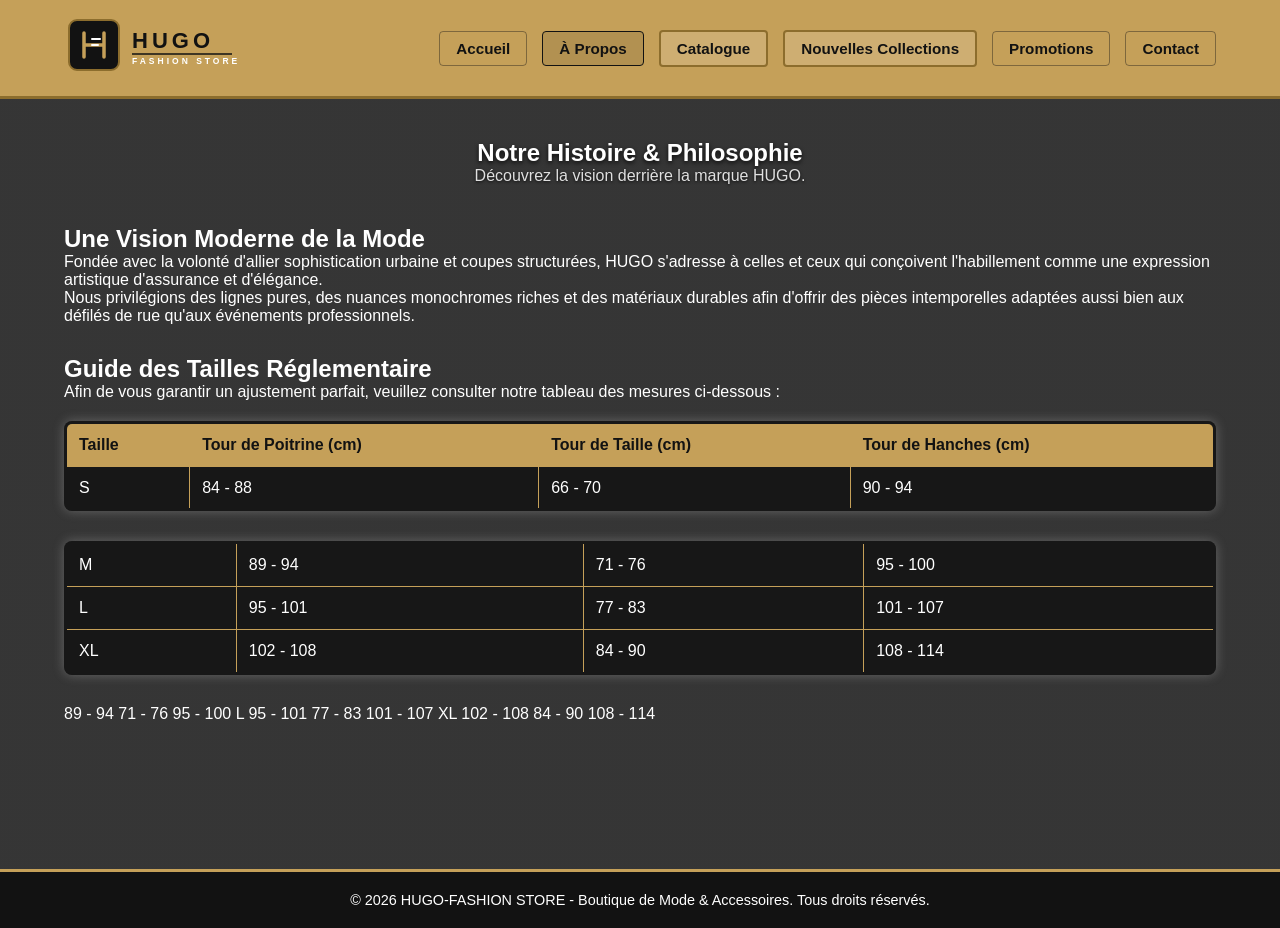
==== about.html @ 1c29c9a8 "Fichiers deplaces a la racine" ====
<!DOCTYPE html>
<html lang="fr">
<head>
    <meta charset="UTF-8">
    <meta name="viewport" content="width=device-width, initial-scale=1.0">
    <title>À Propos | HUGO-FASHION STORE</title>
    <link rel="stylesheet" href="style.css">
</head>
<body>
    <!-- NAVBAR AVEC LE VRAI LOGO SVG -->
    <header class="navbar">
        <!-- LOGO SVG HUGO -->
        <a href="index.html" class="logo">
            <svg width="240" height="60" viewBox="0 0 240 60" fill="none" xmlns="http://www.w3.org/2000/svg">
                <!-- Fond du symbole -->
                <rect x="5" y="5" width="50" height="50" rx="8" fill="#121212" stroke="#8C6D2D" stroke-width="2"/>
                
                <!-- Monogramme H & F Stylisé -->
                <path d="M20 18V42M40 18V42M20 30H40" stroke="#C5A059" stroke-width="3.5" stroke-linecap="round"/>
                <path d="M28 24H36M28 30H34" stroke="#FFFFFF" stroke-width="2" stroke-linecap="round"/>

                <!-- Texte HUGO -->
                <text x="68" y="33" fill="#121212" font-family="'Segoe UI', 'Montserrat', sans-serif" font-weight="900" font-size="22" letter-spacing="4">HUGO</text>
                
                <!-- Ligne séparatrice -->
                <line x1="68" y1="39" x2="168" y2="39" stroke="#121212" stroke-width="1.5"/>

                <!-- Sous-titre FASHION STORE -->
                <text x="68" y="49" fill="#FFFFFF" font-family="'Segoe UI', 'Montserrat', sans-serif" font-weight="700" font-size="8.5" letter-spacing="3">FASHION STORE</text>
            </svg>
        </a>

        <!-- MENU DE NAVIGATION -->
        <nav>
            <ul>
                <li><a href="index.html">Accueil</a></li>
                <li><a href="about.html" class="active">À Propos</a></li>
                <li><a href="catalogue.html">Catalogue</a></li>
                <li><a href="collections.html">Nouvelles Collections</a></li>
                <li><a href="promotions.html">Promotions</a></li>
                <li><a href="contact.html">Contact</a></li>
            </ul>
        </nav>
    </header>

    <main class="container">
        <section class="page-header">
            <h1>Notre Histoire & Philosophie</h1>
            <p>Découvrez la vision derrière la marque HUGO.</p>
        </section>

        <section class="content-block">
            <h2>Une Vision Moderne de la Mode</h2>
            <p>Fondée avec la volonté d'allier sophistication urbaine et coupes structurées, HUGO s'adresse à celles et ceux qui conçoivent l'habillement comme une expression artistique d'assurance et d'élégance.</p>
            <p>Nous privilégions des lignes pures, des nuances monochromes riches et des matériaux durables afin d'offrir des pièces intemporelles adaptées aussi bien aux défilés de rue qu'aux événements professionnels.</p>
        </section>

        <section class="content-block" style="margin-top: 30px;">
            <h2>Guide des Tailles Réglementaire</h2>
            <p>Afin de vous garantir un ajustement parfait, veuillez consulter notre tableau des mesures ci-dessous :</p>
            
            <table class="data-table">
                <thead>
                    <tr>
                        <th>Taille</th>
                        <th>Tour de Poitrine (cm)</th>
                        <th>Tour de Taille (cm)</th>
                        <th>Tour de Hanches (cm)</th>
                    </tr>
                </thead>
                <tbody>
                    <tr>
                        <td>S</td>
                        <td>84 - 88</td>
                        <td>66 - 70</td>
                        <td>90 - 94</td>
                    </tr>
                    <tr>
                       <table class="data-table">
                <tbody>
                    <tr>
                        <td>M</td>
                        <td>89 - 94</td>
                        <td>71 - 76</td>
                        <td>95 - 100</td>
                    </tr>
                    <tr>
                        <td>L</td>
                        <td>95 - 101</td>
                        <td>77 - 83</td>
                        <td>101 - 107</td>
                    </tr>
                    <tr>
                        <td>XL</td>
                        <td>102 - 108</td>
                        <td>84 - 90</td>
                        <td>108 - 114</td>
                    </tr>
                </tbody>
            </table>
                        <td>89 - 94</td>
                        <td>71 - 76</td>
                        <td>95 - 100</td>
                    </tr>
                    <tr>
                        <td>L</td>
                        <td>95 - 101</td>
                        <td>77 - 83</td>
                        <td>101 - 107</td>
                    </tr>
                    <tr>
                        <td>XL</td>
                        <td>102 - 108</td>
                        <td>84 - 90</td>
                        <td>108 - 114</td>
                    </tr>
                </tbody>
            </table>
        </section>
    </main>

    <footer>
        <p>&copy; 2026 HUGO-FASHION STORE - Boutique de Mode & Accessoires. Tous droits réservés.</p>
    </footer>
</body>
</html>
---- style.css ----
/* =========================================================
   1. RESET ET STYLES GÉNÉRAUX
   ========================================================= */

* {
    margin: 0;
    padding: 0;
    box-sizing: border-box;
    font-family: 'Segoe UI', Tahoma, Geneva, Verdana, sans-serif;
}

/* =========================================================
   FOND DE PAGE EN PLEIN ÉCRAN AVEC IMAGE ET OVERLAY
   ========================================================= */

body {
    margin: 0;
    padding: 0;
    min-height: 100vh;
    background-image: 
        linear-gradient(rgba(18, 18, 18, 0.85), rgba(18, 18, 18, 0.85)),
        url('shooting3.jpg'); 
    background-size: cover;
    background-position: center;
    background-repeat: no-repeat;
    background-attachment: fixed;
    color: #ffffff;
}

/* =========================================================
   2. BARRE DE NAVIGATION (NAVBAR) EN OR
   ========================================================= */

header.navbar, .navbar {
    background-color: #c5a059 !important;
    border-bottom: 3px solid #8c6d2d !important;
    padding: 15px 5%;
    display: flex;
    justify-content: space-between;
    align-items: center;
}

.navbar .logo {
    font-size: 1.5rem;
    font-weight: bold;
    letter-spacing: 2px;
    color: #121212 !important;
    text-decoration: none;
}

.navbar .logo span {
    color: #ffffff !important;
}

.navbar nav ul {
    list-style: none;
    display: flex;
    gap: 15px;
    align-items: center;
    margin: 0;
    padding: 0;
}

/* Base pour tous les liens du menu */
.navbar nav ul li a, nav a {
    display: inline-block;
    padding: 8px 16px;
    text-decoration: none;
    color: #121212;
    font-weight: 600;
    font-size: 0.95rem;
    border: 1px solid rgba(18, 18, 18, 0.4);
    border-radius: 4px;
    transition: all 0.3s ease;
}

/* Effet au survol (Hover) et pour la page active (Active) */
.navbar nav ul li a:hover,
.navbar nav ul li a.active {
    background-color: rgba(18, 18, 18, 0.1);
    border-color: #121212;
}

.navbar nav ul li a[href*="index"]:hover,
.navbar nav ul li a[href*="about"]:hover {
    color: #121212 !important;
    background-color: rgba(255, 255, 255, 0.2);
}

/* Liens : CATALOGUE et NOUVELLES COLLECTIONS CASÉS EN OR */
.navbar nav ul li a[href*="catalogue"],
.navbar nav ul li a[href*="collections"],
nav a[href*="catalogue"],
nav a[href*="collections"] {
    color: #121212 !important;
    border: 2px solid #8c6d2d !important;
    background-color: rgba(255, 255, 255, 0.15);
}

.navbar nav ul li a[href*="catalogue"]:hover,
.navbar nav ul li a[href*="collections"]:hover {
    background-color: #8c6d2d !important;
    color: #ffffff !important;
}

/* Liens : PROMOTIONS et CONTACT */
.navbar nav ul li a[href*="promotions"],
.navbar nav ul li a[href*="contact"],
nav a[href*="promotions"],
nav a[href*="contact"] {
    color: #121212 !important;
}

/* =========================================================
   3. SECTION ACCUEIL (HERO) ENCADRÉE EN OR
   ========================================================= */

.hero {
    background-color: #121212;
    color: #ffffff;
    text-align: center;
    padding: 70px 20px;
    border: 4px solid #c5a059 !important;
    margin: 20px 5%;
    border-radius: 8px;
    box-shadow: 0 0 15px rgba(197, 160, 89, 0.3);
}

.hero h1 {
    font-size: 2.2rem;
    letter-spacing: 1px;
    margin-bottom: 15px;
    color: #ffffff;
}

.hero p {
    font-size: 1.1rem;
    color: #e0e0e0;
    margin-bottom: 25px;
}

.hero .btn {
    display: inline-block;
    background-color: #c5a059 !important;
    color: #121212 !important;
    padding: 12px 25px;
    text-decoration: none;
    font-weight: bold;
    border-radius: 4px;
    border: 1px solid #8c6d2d;
    transition: all 0.3s ease;
}

.hero .btn:hover {
    background-color: #e5b869 !important;
    transform: scale(1.03);
}

/* =========================================================
   4. CONTENEUR & GRILLES PRODUITS
   ========================================================= */

.container {
    padding: 40px 5%;
    min-height: 80vh;
}

.page-header {
    text-align: center;
    margin-bottom: 40px;
}

.page-header h1, 
.page-header h2,
h1 {
    color: #ffffff !important;
    text-shadow: 0 2px 4px rgba(0, 0, 0, 0.8);
}

.page-header p {
    color: #e0e0e0 !important;
    text-shadow: 0 1px 3px rgba(0, 0, 0, 0.8);
}

.grid-3 {
    display: grid;
    grid-template-columns: repeat(auto-fit, minmax(280px, 1fr));
    gap: 25px;
    margin-top: 20px;
}

.grid-2 {
    display: grid;
    grid-template-columns: repeat(auto-fit, minmax(350px, 1fr));
    gap: 25px;
    align-items: center;
}

/* =========================================================
   BLOC CONTACTS DIRECTS (FOND SOMBRE)
   ========================================================= */

.card {
    background-color: #1a1a1a !important;
    border: 2px solid #333333 !important;
    color: #ffffff !important;
    border-radius: 8px;
    padding: 25px !important;
    box-shadow: 0 4px 15px rgba(0, 0, 0, 0.4);
}

.card h2, 
.card p, 
.card strong {
    color: #ffffff !important;
}

/* =========================================================
   IMAGES PRODUITS & PRIX
   ========================================================= */

.product-box img, 
.product-img {
    width: 100% !important;
    max-width: 100% !important;
    height: 200px !important;
    object-fit: cover !important;
    display: block;
    border-radius: 4px;
    margin-bottom: 15px;
}

.price {
    font-size: 1.1rem;
    font-weight: bold;
    color: #c5a059;
    margin-top: 10px;
}

/* =========================================================
   5. INTERFACE DES OFFRES & PROMOTIONS (CADRE EN OR)
   ========================================================= */

.promotions-container, 
.promo-section, 
.offers-block,
.promo-card,
.data-table {
    border: 3px solid #c5a059 !important;
    border-radius: 8px;
    box-shadow: 0 0 12px rgba(253, 253, 253, 0.25);
}

.data-table {
    width: 100%;
    border-collapse: collapse;
    margin-top: 20px;
    margin-bottom: 30px;
    overflow: hidden;
    background-color: rgba(18, 18, 18, 0.85);
}

.data-table th, .data-table td {
    border: 1px solid #c5a059;
    padding: 12px;
    text-align: left;
}

.data-table th {
    background-color: #c5a059 !important;
    color: #121212 !important;
    font-weight: bold;
}

.badge {
    position: absolute;
    top: 10px;
    right: 10px;
    background-color: #c5a059;
    color: #121212;
    padding: 4px 8px;
    font-size: 0.8rem;
    font-weight: bold;
    border-radius: 3px;
}

/* =========================================================
   6. CONTACT & BOUTONS (VERT WHATSAPP & BOUTON ENVOYER)
   ========================================================= */

.contact-form-container, form, .form-container {
    max-width: 550px !important;
    margin: 0 auto !important;
    background-color: #1a1a1a !important;
    border: 2px solid #333333 !important;
    color: #ffffff;
    border-radius: 8px;
    padding: 20px 25px !important;
}

.form-group {
    margin-bottom: 20px;
}

.form-group label {
    display: block;
    margin-bottom: 8px;
    font-weight: bold;
}

input, select, textarea {
    width: 100%;
    background-color: #ffffff !important;
    border: 1px solid #121212 !important;
    color: #000000 !important;
    border-radius: 5px;
    padding: 8px 12px !important;
    font-size: 0.95rem;
}

/* Style du bouton WhatsApp */
.whatsapp-btn, 
button[onclick*="whatsapp"], 
a[href*="whatsapp"],
.contact-info button {
    background-color: #ffffff !important;
    color: #ffffff !important;
    border: none !important;
    padding: 12px 20px;
    font-weight: bold;
    border-radius: 5px;
    cursor: pointer;
    transition: all 0.3s ease;
    display: inline-block;
    text-decoration: none;
}

.whatsapp-btn:hover, 
button[onclick*="whatsapp"]:hover, 
a[href*="whatsapp"]:hover {
    background-color: #ffffff !important;
    transform: scale(1.02);
}

/* Bouton Envoyer -> Vert au survol / clic */
button[type="submit"], 
input[type="submit"], 
.btn-submit {
    width: 100%;
    background-color: #25D366;
    color: #121212;
    padding: 14px 20px;
    border: none;
    font-weight: bold;
    border-radius: 5px;
    cursor: pointer;
    transition: all 0.3s ease;
}

button[type="submit"]:hover, 
button[type="submit"]:active,
input[type="submit"]:hover,
input[type="submit"]:active,
.btn-submit:hover,
.btn-submit:active {
    background-color: #1eb954 !important;
    color: #ffffff !important;
}

/* =========================================================
   STYLE DES CADRES PRODUITS EN BAS (COLLECTIONS & AUTRES)
   ========================================================= */

.product-grid, .collections-grid {
    display: grid;
    grid-template-columns: repeat(auto-fit, minmax(280px, 1fr));
    gap: 20px;
    margin-top: 25px;
}

.product-card, .card-product, .product-box {
    background: rgba(18, 18, 18, 0.75);
    border: 1.5px solid #8C6D2D;
    border-radius: 12px;
    padding: 20px;
    text-align: left;
    backdrop-filter: blur(8px);
    box-shadow: 0 4px 15px rgba(0, 0, 0, 0.4);
    transition: transform 0.3s ease, border-color 0.3s ease;
    position: relative;
}

.product-card:hover, .card-product:hover, .product-box:hover {
    transform: translateY(-5px);
    border-color: #C5A059;
}

.product-card h3, .card-product h3, .product-box h3 {
    color: #FFFFFF;
    font-size: 1.1rem;
    margin-bottom: 5px;
}

.product-card h4, .card-product h4 {
    color: #C5A059;
    font-size: 0.85rem;
    text-transform: uppercase;
    letter-spacing: 1px;
    margin-bottom: 10px;
}

.product-card .price, .card-product .price, .product-box .price {
    color: #C5A059;
    font-weight: 700;
    font-size: 1.1rem;
    margin-top: 10px;
}

/* Placeholders pour images */
.img-placeholder {
    width: 100%;
    height: 180px;
    background-color: #2a2a2a;
    border: 1px dashed #c5a059;
    display: flex;
    align-items: center;
    justify-content: center;
    color: #c5a059;
    font-weight: bold;
    border-radius: 6px;
    margin-bottom: 15px;
}

.large-placeholder {
    height: 280px;
}

/* =========================================================
   7. FOOTER
   ========================================================= */

footer {
    background-color: #121212;
    color: #ffffff;
    text-align: center;
    padding: 20px;
    margin-top: 50px;
    border-top: 3px solid #c5a059;
    font-size: 0.9rem;
}
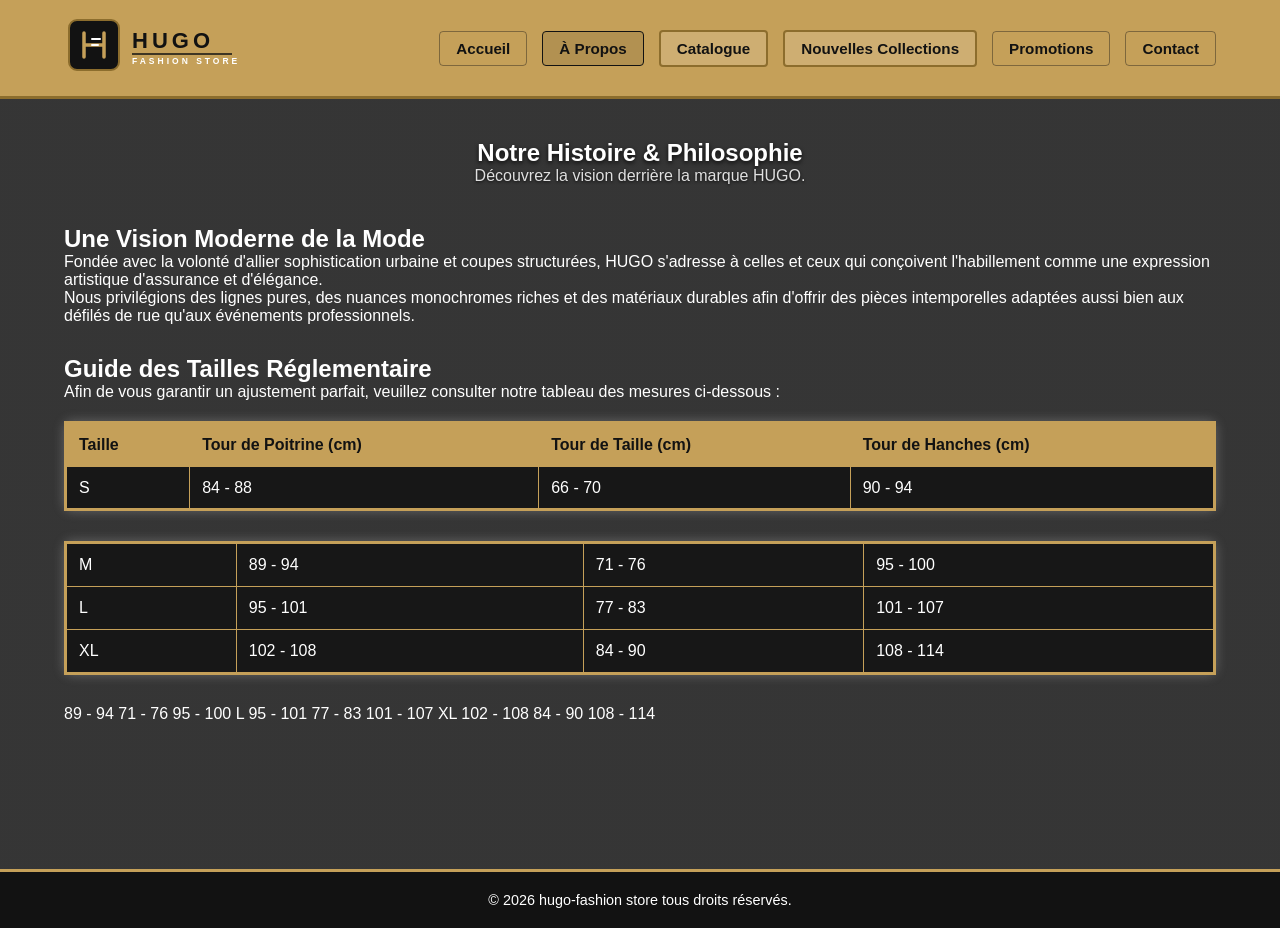
==== commit 64c24fe2: "Correction CSS hero, menu mobile et nettoyage footer about.html" ====
--- a/about.html
+++ b/about.html
@@ -120,7 +120,7 @@
     </main>
 
     <footer>
-        <p>&copy; 2026 HUGO-FASHION STORE - Boutique de Mode & Accessoires. Tous droits réservés.</p>
+        <p>&copy; 2026 hugo-fashion store tous droits réservés.</p>
     </footer>
 </body>
 </html>
--- a/style.css
+++ b/style.css
@@ -1,17 +1,12 @@
 /* =========================================================
    1. RESET ET STYLES GÉNÉRAUX
    ========================================================= */
-
 * {
     margin: 0;
     padding: 0;
     box-sizing: border-box;
     font-family: 'Segoe UI', Tahoma, Geneva, Verdana, sans-serif;
 }
-
-/* =========================================================
-   FOND DE PAGE EN PLEIN ÉCRAN AVEC IMAGE ET OVERLAY
-   ========================================================= */
 
 body {
     margin: 0;
@@ -28,9 +23,8 @@
 }
 
 /* =========================================================
-   2. BARRE DE NAVIGATION (NAVBAR) EN OR
-   ========================================================= */
-
+   2. BARRE DE NAVIGATION (NAVBAR)
+   ========================================================= */
 header.navbar, .navbar {
     background-color: #c5a059 !important;
     border-bottom: 3px solid #8c6d2d !important;
@@ -38,6 +32,7 @@
     display: flex;
     justify-content: space-between;
     align-items: center;
+    position: relative;
 }
 
 .navbar .logo {
@@ -46,10 +41,6 @@
     letter-spacing: 2px;
     color: #121212 !important;
     text-decoration: none;
-}
-
-.navbar .logo span {
-    color: #ffffff !important;
 }
 
 .navbar nav ul {
@@ -61,7 +52,6 @@
     padding: 0;
 }
 
-/* Base pour tous les liens du menu */
 .navbar nav ul li a, nav a {
     display: inline-block;
     padding: 8px 16px;
@@ -74,20 +64,13 @@
     transition: all 0.3s ease;
 }
 
-/* Effet au survol (Hover) et pour la page active (Active) */
 .navbar nav ul li a:hover,
 .navbar nav ul li a.active {
     background-color: rgba(18, 18, 18, 0.1);
     border-color: #121212;
 }
 
-.navbar nav ul li a[href*="index"]:hover,
-.navbar nav ul li a[href*="about"]:hover {
-    color: #121212 !important;
-    background-color: rgba(255, 255, 255, 0.2);
-}
-
-/* Liens : CATALOGUE et NOUVELLES COLLECTIONS CASÉS EN OR */
+/* Liens stylisés */
 .navbar nav ul li a[href*="catalogue"],
 .navbar nav ul li a[href*="collections"],
 nav a[href*="catalogue"],
@@ -103,55 +86,102 @@
     color: #ffffff !important;
 }
 
-/* Liens : PROMOTIONS et CONTACT */
-.navbar nav ul li a[href*="promotions"],
-.navbar nav ul li a[href*="contact"],
-nav a[href*="promotions"],
-nav a[href*="contact"] {
-    color: #121212 !important;
-}
-
-/* =========================================================
-   3. SECTION ACCUEIL (HERO) ENCADRÉE EN OR
-   ========================================================= */
-
+/* =========================================================
+   BOUTON HAMBURGER (SOMBRE & VISIBLE SUR MOBILE)
+   ========================================================= */
+.menu-toggle {
+    display: none;
+    flex-direction: column !important;
+    justify-content: space-around !important;
+    width: 50px !important;
+    height: 45px !important;
+    min-width: 50px !important;
+    min-height: 45px !important;
+    background: #121212 !important;
+    border: 2px solid #8C6D2D !important;
+    border-radius: 8px !important;
+    cursor: pointer !important;
+    padding: 8px !important;
+    z-index: 1001 !important;
+    box-sizing: border-box !important;
+}
+
+.menu-toggle .bar {
+    height: 4px !important;
+    width: 100% !important;
+    background-color: #C5A059 !important;
+    border-radius: 3px !important;
+    transition: all 0.3s ease-in-out !important;
+    display: block !important;
+}
+
+/* Animation de transformation en X */
+.menu-toggle.open .bar:nth-child(1) {
+    transform: translateY(10px) rotate(45deg) !important;
+}
+
+.menu-toggle.open .bar:nth-child(2) {
+    opacity: 0 !important;
+}
+
+.menu-toggle.open .bar:nth-child(3) {
+    transform: translateY(-10px) rotate(-45deg) !important;
+}
+
+/* =========================================================
+   3. SECTION ACCUEIL (HERO) PARFAITEMENT CENTRÉE & RESPONSIVE
+   ========================================================= */
 .hero {
     background-color: #121212;
     color: #ffffff;
+    
+    /* Centrage Flexbox */
+    display: flex;
+    flex-direction: column;
+    justify-content: center;
+    align-items: center;
     text-align: center;
-    padding: 70px 20px;
+    
+    min-height: 65vh;
+    padding: 60px 20px;
     border: 4px solid #c5a059 !important;
-    margin: 20px 5%;
+    margin: 30px 5%;
     border-radius: 8px;
     box-shadow: 0 0 15px rgba(197, 160, 89, 0.3);
+    box-sizing: border-box;
 }
 
 .hero h1 {
-    font-size: 2.2rem;
+    font-size: clamp(1.8rem, 5vw, 2.8rem);
+    font-weight: 800;
+    line-height: 1.2;
     letter-spacing: 1px;
     margin-bottom: 15px;
     color: #ffffff;
+    max-width: 850px;
 }
 
 .hero p {
-    font-size: 1.1rem;
+    font-size: clamp(1rem, 2.5vw, 1.2rem);
+    line-height: 1.5;
     color: #e0e0e0;
     margin-bottom: 25px;
-}
-
-.hero .btn {
+    max-width: 600px;
+}
+
+.hero .btn, .btn-main {
     display: inline-block;
     background-color: #c5a059 !important;
     color: #121212 !important;
-    padding: 12px 25px;
+    padding: 12px 30px;
     text-decoration: none;
     font-weight: bold;
-    border-radius: 4px;
+    border-radius: 5px;
     border: 1px solid #8c6d2d;
     transition: all 0.3s ease;
 }
 
-.hero .btn:hover {
+.hero .btn:hover, .btn-main:hover {
     background-color: #e5b869 !important;
     transform: scale(1.03);
 }
@@ -159,7 +189,6 @@
 /* =========================================================
    4. CONTENEUR & GRILLES PRODUITS
    ========================================================= */
-
 .container {
     padding: 40px 5%;
     min-height: 80vh;
@@ -170,9 +199,7 @@
     margin-bottom: 40px;
 }
 
-.page-header h1, 
-.page-header h2,
-h1 {
+.page-header h1, .page-header h2, h1 {
     color: #ffffff !important;
     text-shadow: 0 2px 4px rgba(0, 0, 0, 0.8);
 }
@@ -182,51 +209,51 @@
     text-shadow: 0 1px 3px rgba(0, 0, 0, 0.8);
 }
 
-.grid-3 {
+.grid-3, .featured-grid, .product-grid, .collections-grid {
     display: grid;
-    grid-template-columns: repeat(auto-fit, minmax(280px, 1fr));
+    grid-template-columns: repeat(auto-fit, minmax(260px, 1fr));
     gap: 25px;
-    margin-top: 20px;
+    margin-top: 25px;
 }
 
 .grid-2 {
     display: grid;
-    grid-template-columns: repeat(auto-fit, minmax(350px, 1fr));
+    grid-template-columns: repeat(auto-fit, minmax(320px, 1fr));
     gap: 25px;
     align-items: center;
 }
 
-/* =========================================================
-   BLOC CONTACTS DIRECTS (FOND SOMBRE)
-   ========================================================= */
-
-.card {
-    background-color: #1a1a1a !important;
-    border: 2px solid #333333 !important;
-    color: #ffffff !important;
-    border-radius: 8px;
-    padding: 25px !important;
+/* Blocs cartes & produits */
+.card, .product-card, .card-product, .product-box {
+    background: rgba(18, 18, 18, 0.85) !important;
+    border: 1.5px solid #8C6D2D !important;
+    border-radius: 12px;
+    padding: 20px !important;
+    text-align: left;
+    backdrop-filter: blur(8px);
     box-shadow: 0 4px 15px rgba(0, 0, 0, 0.4);
-}
-
-.card h2, 
-.card p, 
-.card strong {
-    color: #ffffff !important;
-}
-
-/* =========================================================
-   IMAGES PRODUITS & PRIX
-   ========================================================= */
-
-.product-box img, 
-.product-img {
+    transition: transform 0.3s ease, border-color 0.3s ease;
+    position: relative;
+}
+
+.product-card:hover, .card-product:hover, .product-box:hover {
+    transform: translateY(-5px);
+    border-color: #C5A059 !important;
+}
+
+.product-card h3, .card-product h3, .product-box h3 {
+    color: #FFFFFF;
+    font-size: 1.1rem;
+    margin-bottom: 5px;
+}
+
+.product-box img, .product-img {
     width: 100% !important;
     max-width: 100% !important;
     height: 200px !important;
     object-fit: cover !important;
     display: block;
-    border-radius: 4px;
+    border-radius: 6px;
     margin-bottom: 15px;
 }
 
@@ -238,14 +265,9 @@
 }
 
 /* =========================================================
-   5. INTERFACE DES OFFRES & PROMOTIONS (CADRE EN OR)
-   ========================================================= */
-
-.promotions-container, 
-.promo-section, 
-.offers-block,
-.promo-card,
-.data-table {
+   5. OFFRES, TABLEAUX & FORMULAIRES
+   ========================================================= */
+.promotions-container, .promo-section, .offers-block, .promo-card, .data-table {
     border: 3px solid #c5a059 !important;
     border-radius: 8px;
     box-shadow: 0 0 12px rgba(253, 253, 253, 0.25);
@@ -256,7 +278,6 @@
     border-collapse: collapse;
     margin-top: 20px;
     margin-bottom: 30px;
-    overflow: hidden;
     background-color: rgba(18, 18, 18, 0.85);
 }
 
@@ -271,22 +292,6 @@
     color: #121212 !important;
     font-weight: bold;
 }
-
-.badge {
-    position: absolute;
-    top: 10px;
-    right: 10px;
-    background-color: #c5a059;
-    color: #121212;
-    padding: 4px 8px;
-    font-size: 0.8rem;
-    font-weight: bold;
-    border-radius: 3px;
-}
-
-/* =========================================================
-   6. CONTACT & BOUTONS (VERT WHATSAPP & BOUTON ENVOYER)
-   ========================================================= */
 
 .contact-form-container, form, .form-container {
     max-width: 550px !important;
@@ -318,34 +323,8 @@
     font-size: 0.95rem;
 }
 
-/* Style du bouton WhatsApp */
-.whatsapp-btn, 
-button[onclick*="whatsapp"], 
-a[href*="whatsapp"],
-.contact-info button {
-    background-color: #ffffff !important;
-    color: #ffffff !important;
-    border: none !important;
-    padding: 12px 20px;
-    font-weight: bold;
-    border-radius: 5px;
-    cursor: pointer;
-    transition: all 0.3s ease;
-    display: inline-block;
-    text-decoration: none;
-}
-
-.whatsapp-btn:hover, 
-button[onclick*="whatsapp"]:hover, 
-a[href*="whatsapp"]:hover {
-    background-color: #ffffff !important;
-    transform: scale(1.02);
-}
-
-/* Bouton Envoyer -> Vert au survol / clic */
-button[type="submit"], 
-input[type="submit"], 
-.btn-submit {
+/* Bouton Envoyer */
+button[type="submit"], input[type="submit"], .btn-submit {
     width: 100%;
     background-color: #25D366;
     color: #121212;
@@ -357,63 +336,9 @@
     transition: all 0.3s ease;
 }
 
-button[type="submit"]:hover, 
-button[type="submit"]:active,
-input[type="submit"]:hover,
-input[type="submit"]:active,
-.btn-submit:hover,
-.btn-submit:active {
+button[type="submit"]:hover, input[type="submit"]:hover, .btn-submit:hover {
     background-color: #1eb954 !important;
     color: #ffffff !important;
-}
-
-/* =========================================================
-   STYLE DES CADRES PRODUITS EN BAS (COLLECTIONS & AUTRES)
-   ========================================================= */
-
-.product-grid, .collections-grid {
-    display: grid;
-    grid-template-columns: repeat(auto-fit, minmax(280px, 1fr));
-    gap: 20px;
-    margin-top: 25px;
-}
-
-.product-card, .card-product, .product-box {
-    background: rgba(18, 18, 18, 0.75);
-    border: 1.5px solid #8C6D2D;
-    border-radius: 12px;
-    padding: 20px;
-    text-align: left;
-    backdrop-filter: blur(8px);
-    box-shadow: 0 4px 15px rgba(0, 0, 0, 0.4);
-    transition: transform 0.3s ease, border-color 0.3s ease;
-    position: relative;
-}
-
-.product-card:hover, .card-product:hover, .product-box:hover {
-    transform: translateY(-5px);
-    border-color: #C5A059;
-}
-
-.product-card h3, .card-product h3, .product-box h3 {
-    color: #FFFFFF;
-    font-size: 1.1rem;
-    margin-bottom: 5px;
-}
-
-.product-card h4, .card-product h4 {
-    color: #C5A059;
-    font-size: 0.85rem;
-    text-transform: uppercase;
-    letter-spacing: 1px;
-    margin-bottom: 10px;
-}
-
-.product-card .price, .card-product .price, .product-box .price {
-    color: #C5A059;
-    font-weight: 700;
-    font-size: 1.1rem;
-    margin-top: 10px;
 }
 
 /* Placeholders pour images */
@@ -431,14 +356,9 @@
     margin-bottom: 15px;
 }
 
-.large-placeholder {
-    height: 280px;
-}
-
-/* =========================================================
-   7. FOOTER
-   ========================================================= */
-
+/* =========================================================
+   6. FOOTER
+   ========================================================= */
 footer {
     background-color: #121212;
     color: #ffffff;
@@ -447,4 +367,70 @@
     margin-top: 50px;
     border-top: 3px solid #c5a059;
     font-size: 0.9rem;
+}
+
+/* =========================================================
+   7. ADAPTATION RESPONSIVE MOBILE & TABLETTE
+   ========================================================= */
+@media (max-width: 768px) {
+    header.navbar, .navbar {
+        position: relative;
+        display: flex !important;
+        justify-content: space-between !important;
+        align-items: center !important;
+        padding: 12px 20px !important;
+    }
+
+    .menu-toggle {
+        display: flex !important;
+    }
+
+    /* Déploiement du menu mobile sous la navbar */
+    .navbar nav {
+        display: none;
+        position: absolute;
+        top: 100%;
+        left: 0;
+        width: 100%;
+        background-color: #c5a059;
+        border-bottom: 3px solid #8c6d2d;
+        box-shadow: 0 8px 20px rgba(0, 0, 0, 0.5);
+        padding: 20px 0;
+        z-index: 1000;
+    }
+
+    .navbar nav.active {
+        display: block !important;
+    }
+
+    .navbar nav ul {
+        display: flex !important;
+        flex-direction: column !important;
+        gap: 12px !important;
+        padding: 0 20px !important;
+        margin: 0 !important;
+    }
+
+    .navbar nav ul li {
+        width: 100%;
+    }
+
+    .navbar nav ul li a {
+        display: block !important;
+        width: 100% !important;
+        text-align: center !important;
+        background-color: rgba(18, 18, 18, 0.08);
+    }
+
+    .hero {
+        margin: 15px 15px;
+        padding: 40px 15px;
+        min-height: 55vh;
+    }
+
+    .hero .btn, .btn-main {
+        width: 100%;
+        max-width: 280px;
+        text-align: center;
+    }
 }
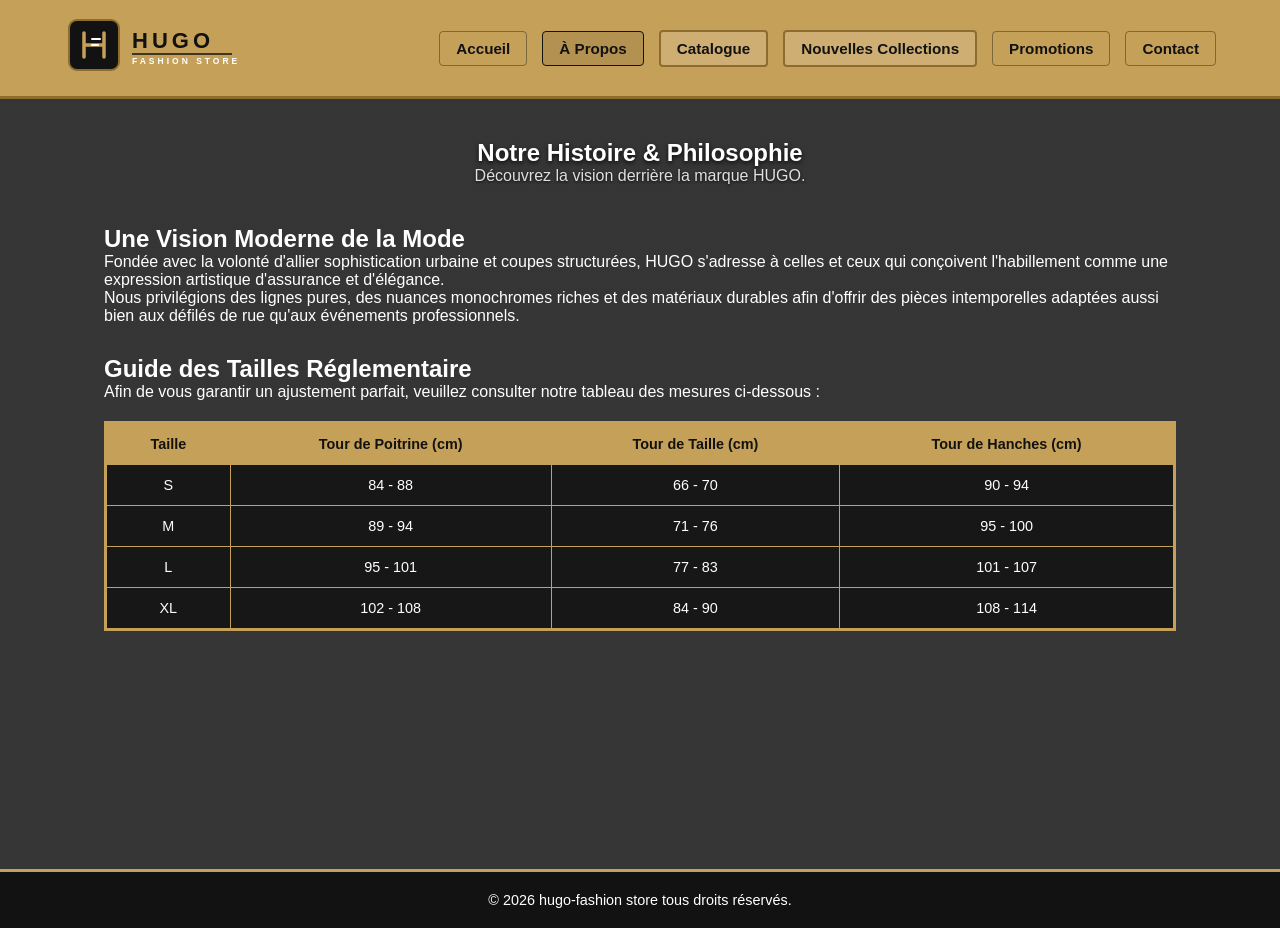
==== commit ca4df0d6: "Fix duplicate table syntax and wrap in table-responsive" ====
--- a/about.html
+++ b/about.html
@@ -59,63 +59,47 @@
             <h2>Guide des Tailles Réglementaire</h2>
             <p>Afin de vous garantir un ajustement parfait, veuillez consulter notre tableau des mesures ci-dessous :</p>
             
-            <table class="data-table">
-                <thead>
-                    <tr>
-                        <th>Taille</th>
-                        <th>Tour de Poitrine (cm)</th>
-                        <th>Tour de Taille (cm)</th>
-                        <th>Tour de Hanches (cm)</th>
-                    </tr>
-                </thead>
-                <tbody>
-                    <tr>
-                        <td>S</td>
-                        <td>84 - 88</td>
-                        <td>66 - 70</td>
-                        <td>90 - 94</td>
-                    </tr>
-                    <tr>
-                       <table class="data-table">
-                <tbody>
-                    <tr>
-                        <td>M</td>
-                        <td>89 - 94</td>
-                        <td>71 - 76</td>
-                        <td>95 - 100</td>
-                    </tr>
-                    <tr>
-                        <td>L</td>
-                        <td>95 - 101</td>
-                        <td>77 - 83</td>
-                        <td>101 - 107</td>
-                    </tr>
-                    <tr>
-                        <td>XL</td>
-                        <td>102 - 108</td>
-                        <td>84 - 90</td>
-                        <td>108 - 114</td>
-                    </tr>
-                </tbody>
-            </table>
-                        <td>89 - 94</td>
-                        <td>71 - 76</td>
-                        <td>95 - 100</td>
-                    </tr>
-                    <tr>
-                        <td>L</td>
-                        <td>95 - 101</td>
-                        <td>77 - 83</td>
-                        <td>101 - 107</td>
-                    </tr>
-                    <tr>
-                        <td>XL</td>
-                        <td>102 - 108</td>
-                        <td>84 - 90</td>
-                        <td>108 - 114</td>
-                    </tr>
-                </tbody>
-            </table>
+            <!-- AJOUT DU CONTENEUR RESPONSIVE -->
+            <div class="table-responsive">
+                <table class="data-table">
+                    <thead>
+                        <tr>
+                            <th>Taille</th>
+                            <th>Tour de Poitrine (cm)</th>
+                            <th>Tour de Taille (cm)</th>
+                            <th>Tour de Hanches (cm)</th>
+                        </tr>
+                    </thead>
+                    <tbody>
+                        <tr>
+                            <td>S</td>
+                            <td>84 - 88</td>
+                            <td>66 - 70</td>
+                            <td>90 - 94</td>
+                        </tr>
+                        <tr>
+                            <td>M</td>
+                            <td>89 - 94</td>
+                            <td>71 - 76</td>
+                            <td>95 - 100</td>
+                        </tr>
+                        <tr>
+                            <td>L</td>
+                            <td>95 - 101</td>
+                            <td>77 - 83</td>
+                            <td>101 - 107</td>
+                        </tr>
+                        <tr>
+                            <td>XL</td>
+                            <td>102 - 108</td>
+                            <td>84 - 90</td>
+                            <td>108 - 114</td>
+                        </tr>
+                    </tbody>
+                </table>
+            </div>
+            <!-- FIN DU CONTENEUR RESPONSIVE -->
+
         </section>
     </main>
 
--- a/style.css
+++ b/style.css
@@ -6,6 +6,13 @@
     padding: 0;
     box-sizing: border-box;
     font-family: 'Segoe UI', Tahoma, Geneva, Verdana, sans-serif;
+}
+
+/* Sécurité anti-débordement horizontal */
+html, body {
+    width: 100%;
+    max-width: 100%;
+    overflow-x: hidden;
 }
 
 body {
@@ -20,6 +27,13 @@
     background-repeat: no-repeat;
     background-attachment: fixed;
     color: #ffffff;
+}
+
+/* S'assurer que les images s'adaptent sans déformer leur conteneur */
+img, .product-img {
+    max-width: 100%;
+    height: auto;
+    display: block;
 }
 
 /* =========================================================
@@ -129,19 +143,16 @@
 }
 
 /* =========================================================
-   3. SECTION ACCUEIL (HERO) PARFAITEMENT CENTRÉE & RESPONSIVE
+   3. SECTION ACCUEIL (HERO)
    ========================================================= */
 .hero {
     background-color: #121212;
     color: #ffffff;
-    
-    /* Centrage Flexbox */
     display: flex;
     flex-direction: column;
     justify-content: center;
     align-items: center;
     text-align: center;
-    
     min-height: 65vh;
     padding: 60px 20px;
     border: 4px solid #c5a059 !important;
@@ -192,6 +203,8 @@
 .container {
     padding: 40px 5%;
     min-height: 80vh;
+    max-width: 1200px;
+    margin: 0 auto;
 }
 
 .page-header {
@@ -209,7 +222,7 @@
     text-shadow: 0 1px 3px rgba(0, 0, 0, 0.8);
 }
 
-.grid-3, .featured-grid, .product-grid, .collections-grid {
+.grid-3, .featured-grid, .product-grid, .collections-grid, .catalogue-grid {
     display: grid;
     grid-template-columns: repeat(auto-fit, minmax(260px, 1fr));
     gap: 25px;
@@ -234,6 +247,8 @@
     box-shadow: 0 4px 15px rgba(0, 0, 0, 0.4);
     transition: transform 0.3s ease, border-color 0.3s ease;
     position: relative;
+    box-sizing: border-box;
+    overflow: hidden; /* Empêche le contenu de déborder de la carte */
 }
 
 .product-card:hover, .card-product:hover, .product-box:hover {
@@ -265,7 +280,7 @@
 }
 
 /* =========================================================
-   5. OFFRES, TABLEAUX & FORMULAIRES
+   5. TABLEAUX & FORMULAIRES
    ========================================================= */
 .promotions-container, .promo-section, .offers-block, .promo-card, .data-table {
     border: 3px solid #c5a059 !important;
@@ -273,18 +288,35 @@
     box-shadow: 0 0 12px rgba(253, 253, 253, 0.25);
 }
 
-.data-table {
+/* Wrapper pour défilement horizontal du tableau */
+.table-responsive {
+    width: 100% !important;
+    max-width: 100% !important;
+    overflow-x: auto !important;
+    -webkit-overflow-scrolling: touch;
+    display: block;
+    margin: 20px 0;
+}
+
+.table-responsive table, .data-table, .styled-table {
     width: 100%;
+    min-width: 600px; /* Force la largeur minimale pour garder un beau tableau */
     border-collapse: collapse;
-    margin-top: 20px;
-    margin-bottom: 30px;
+    font-size: 0.9em;
     background-color: rgba(18, 18, 18, 0.85);
-}
-
-.data-table th, .data-table td {
+    color: #ffffff;
+}
+
+.styled-table thead tr {
+    background-color: #c59b27;
+    color: #000000;
+}
+
+.data-table th, .data-table td,
+.styled-table th, .styled-table td {
+    padding: 12px 15px;
     border: 1px solid #c5a059;
-    padding: 12px;
-    text-align: left;
+    text-align: center;
 }
 
 .data-table th {
@@ -323,7 +355,6 @@
     font-size: 0.95rem;
 }
 
-/* Bouton Envoyer */
 button[type="submit"], input[type="submit"], .btn-submit {
     width: 100%;
     background-color: #25D366;
@@ -341,7 +372,6 @@
     color: #ffffff !important;
 }
 
-/* Placeholders pour images */
 .img-placeholder {
     width: 100%;
     height: 180px;
@@ -385,7 +415,6 @@
         display: flex !important;
     }
 
-    /* Déploiement du menu mobile sous la navbar */
     .navbar nav {
         display: none;
         position: absolute;
@@ -433,4 +462,22 @@
         max-width: 280px;
         text-align: center;
     }
+
+    /* FIX DEFINITIF PORTRAIT MOBILE EN FLEXBOX STACK */
+    .grid-3, .featured-grid, .product-grid, .collections-grid, .catalogue-grid, .grid-2 {
+        display: flex !important;
+        flex-direction: column !important;
+        width: 100% !important;
+        gap: 20px !important;
+    }
+
+    .card, .product-card, .card-product, .product-box {
+        width: 100% !important;
+        max-width: 100% !important;
+        margin: 0 auto !important;
+    }
+
+    .container {
+        padding: 20px 12px !important;
+    }
 }
